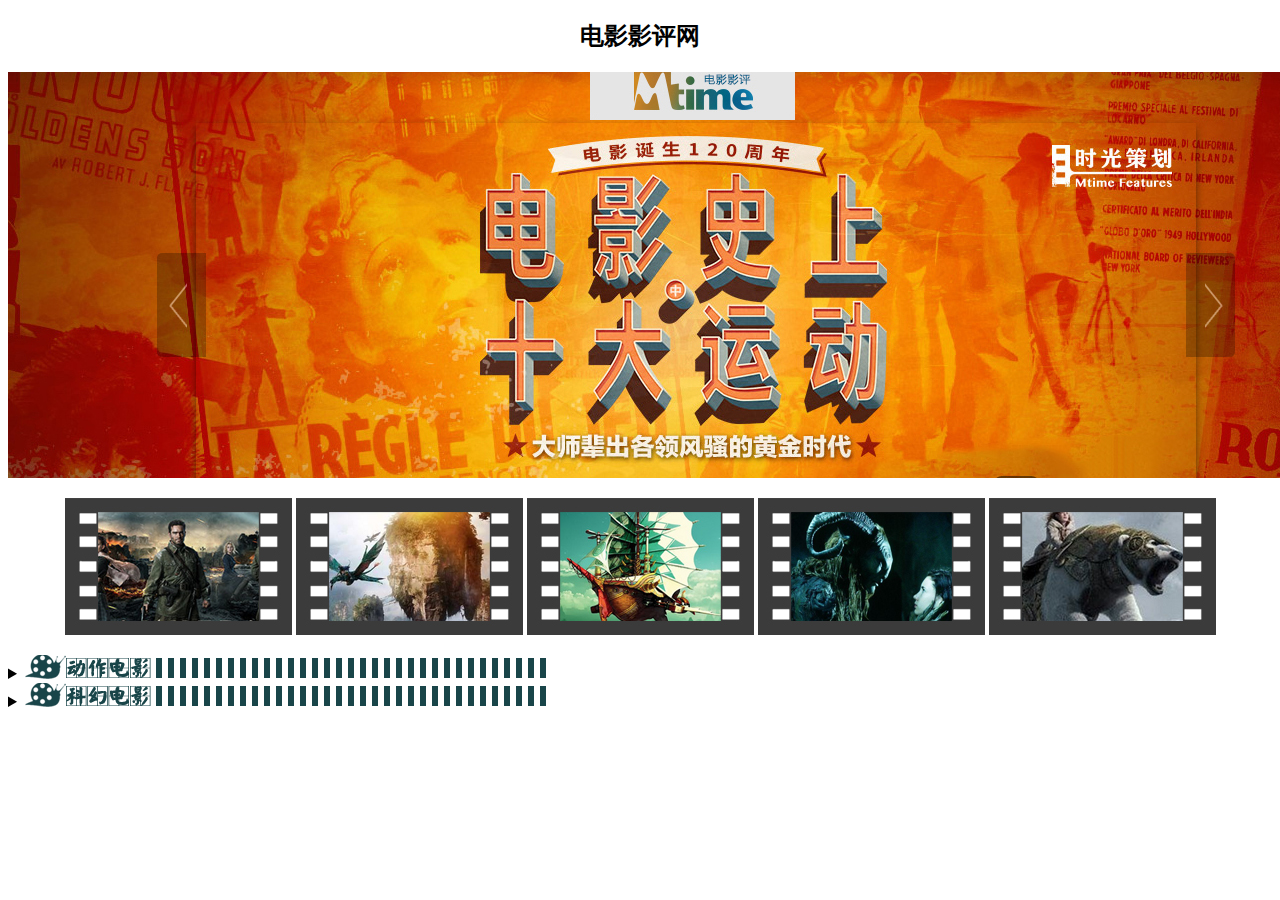
==== hello/index.html @ fd8d335e "Add files via upload" ====
<!DOCTYPE html>
<html>
	<head>
		<meta charset="utf-8" />
		<title>电影影评网</title>
	</head>
	<body>
		<!--header begin-->
		<header>
			<h2 align="center">电影影评网</h2>
			<p align="center">
				<img src="img/44.jpg">
				</p>
		</header>
		<!--header end-->
		<!--nav begin-->
		<nav>
			<p align="center">
			    <img src="img/nav1.jpg">
			    <img src="img/nav2.jpg">
			    <img src="img/nav3.jpg">
				<img src="img/nav4.jpg">
				<img src="img/nav5.jpg">
				</p>
		</nav>
		<!--nav end-->
		<!--article begin-->
		<article>
			<details>
				<summary><img src="img/111.png"></summary>
				<ul contenteditable="true">
					<li>
						<figcaption>《敢死队》</figcaption>
                        <p>今天看了全天唯一一场原声的<mark>《敢死队》</mark>。有好事者统计，这群肌肉大叔的年龄加起来是439岁，平均年龄超过了50岁，其中岁数最大的<mark>史泰龙</mark>64岁，
岁数最小的<mark>杰森·斯坦森</mark>也有38岁，堪称老男人团。一帮纯爷们拍出的电影，当然是没有什么剧情，从头劲爆到尾。 旁边有个陌生的软妹睡死过去。全场的男性都异常亢奋。廉颇老矣，
尚能饭否。当然是宝刀未老了。<mark>史泰龙</mark>全程曾哥附......</p>
                        <img src="img/444.jpg" >
                     </li>
                     <li></li>
                     <li>
                     	大众评分：<meter value="65"min="0"max="100"low="60"high="80"title="65分"optimum="100">65</meter>
                     </li>
                     <li>
                     	媒体评分：<meter value="80"min="0"max="100"low="60"high="80"title="80分"optimum="100">80</meter>
                     </li>
                     <li>
                     	网站评分：<meter value="40"min="0"max="100"low="60"high="80"title="40分"optimum="100">40</meter>
                     </li>
                     </ul>
                     <hr size="3"color="#ccc">
                     <ul contenteditable="true">
                     	<li>
						    <figcaption>《赤焰战场》</figcaption>
						    <p>这部电影的最大意义在于一群廉颇老矣的明星向观众做了一个集体性的道别。他们以后或许还会各自为战地奋斗在荧屏之上，但如此集中的出现在一部电影中就显得几乎不再可能。
						    	<mark>布鲁斯·威利斯</mark>已经56岁，<mark>海伦·米伦</mark>66岁，<mark>约翰·马尔科维奇</mark>58岁，<mark>摩根·弗里曼</mark>已经74岁，
						    	<mark>布莱恩·考克斯</mark>65岁。这些年纪已经超过或者年近花甲的曾经叱咤荧屏的人物正在渐渐地逝去，如同那一抹灿丽的......	 </p>
						   <img src="img/555.jpg">
						   </li>
						    <li></li>
                     <li>
                     	大众评分：<meter value="65"min="0"max="100"low="60"high="80"title="65分"optimum="100">65</meter>
                     </li>
                     <li>
                     	媒体评分：<meter value="80"min="0"max="100"low="60"high="80"title="80分"optimum="100">80</meter>
                     </li>
                     <li>
                     	网站评分：<meter value="40"min="0"max="100"low="60"high="80"title="40分"optimum="100">40</meter>
                     </li>
                     </ul>
			</details>
			<details>
				<summary><img src="img/222.png"></summary>
				<ul contenteditable="true">
					<li>
						<figcaption>《雷神》</figcaption>
						<p>自<mark>《钢铁侠》</mark>开始，全球最负盛名的<mark>惊奇漫画电影公司</mark>走上了不断致力于在特效技术上开拓创新的发展道路。本着以集合旗下所有英雄漫画形象，
							打造一个"惊奇电影宇宙"的核心发展观，不断推出艺术造诣低下，剧情肤浅，但场景华丽、极致炫目的"超级英雄"大片。<mark>《雷神》</mark>也是如此。尽管常被影评人抨击为
							"没脑子的超级英雄群"，却没人能阻止好莱坞愈加明显........</p>
						 <img src="img/666.jpg" >
                     </li>
                     <li></li>
                     <li>
                     	大众评分：<meter value="65"min="0"max="100"low="60"high="80"title="65分"optimum="100">65</meter>
                     </li>
                     <li>
                     	媒体评分：<meter value="80"min="0"max="100"low="60"high="80"title="80分"optimum="100">80</meter>
                     </li>
                     <li>
                     	网站评分：<meter value="40"min="0"max="100"low="60"high="80"title="40分"optimum="100">40</meter>
                     </li>
                     </ul>
                     <hr size="3"color="#ccc">	
			</details>
		</article>
        <!--article end-->
	</body>
</html>
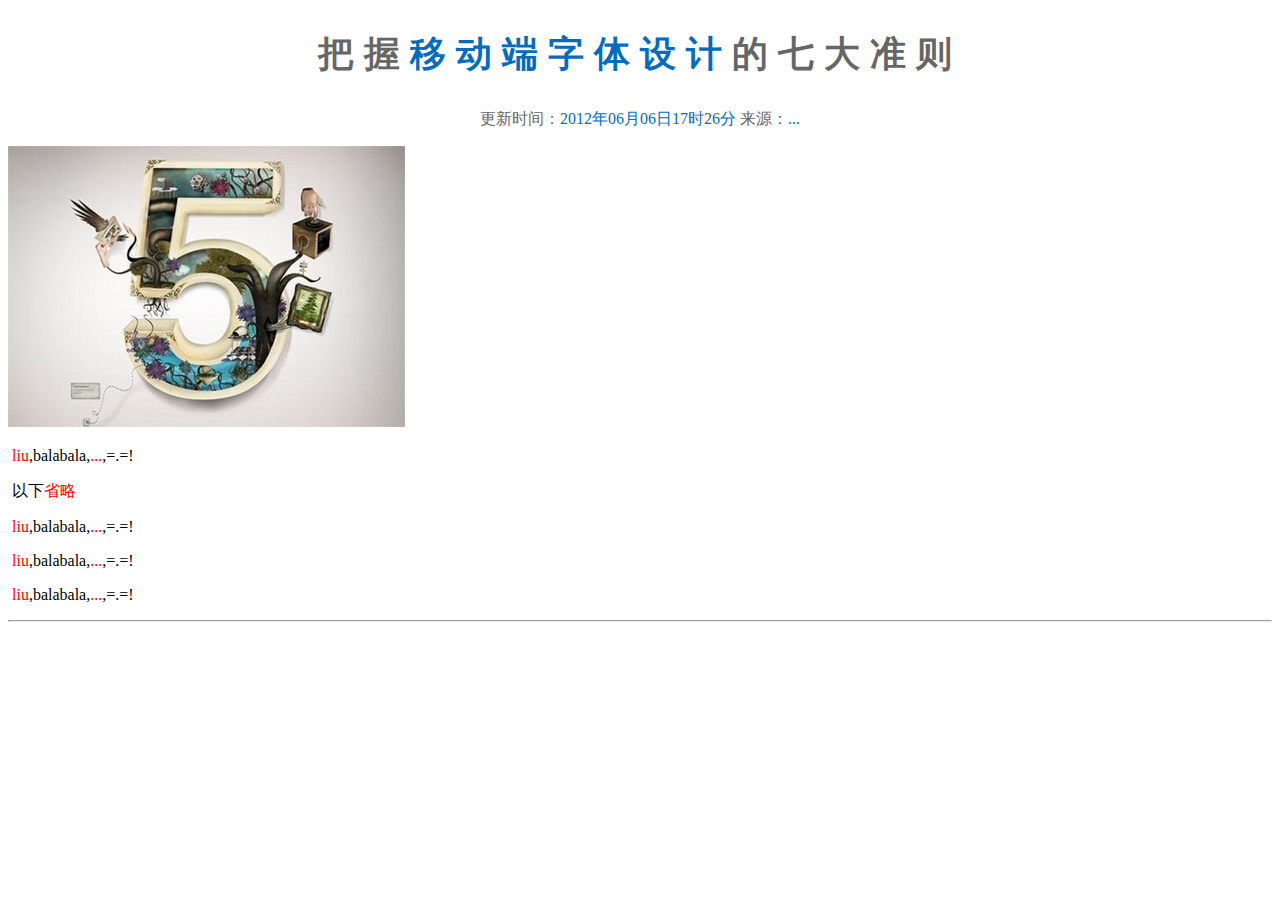
==== commit 2532498a: "Add files via upload" ====
--- a/hello/index.html
+++ b/hello/index.html
@@ -2,96 +2,17 @@
 <html>
 	<head>
 		<meta charset="utf-8" />
-		<title>电影影评网</title>
+		<title>字体设计准则</title>
+		<link rel="stylesheet"  type="text/css" href="css/style.css">
 	</head>
 	<body>
-		<!--header begin-->
-		<header>
-			<h2 align="center">电影影评网</h2>
-			<p align="center">
-				<img src="img/44.jpg">
-				</p>
-		</header>
-		<!--header end-->
-		<!--nav begin-->
-		<nav>
-			<p align="center">
-			    <img src="img/nav1.jpg">
-			    <img src="img/nav2.jpg">
-			    <img src="img/nav3.jpg">
-				<img src="img/nav4.jpg">
-				<img src="img/nav5.jpg">
-				</p>
-		</nav>
-		<!--nav end-->
-		<!--article begin-->
-		<article>
-			<details>
-				<summary><img src="img/111.png"></summary>
-				<ul contenteditable="true">
-					<li>
-						<figcaption>《敢死队》</figcaption>
-                        <p>今天看了全天唯一一场原声的<mark>《敢死队》</mark>。有好事者统计，这群肌肉大叔的年龄加起来是439岁，平均年龄超过了50岁，其中岁数最大的<mark>史泰龙</mark>64岁，
-岁数最小的<mark>杰森·斯坦森</mark>也有38岁，堪称老男人团。一帮纯爷们拍出的电影，当然是没有什么剧情，从头劲爆到尾。 旁边有个陌生的软妹睡死过去。全场的男性都异常亢奋。廉颇老矣，
-尚能饭否。当然是宝刀未老了。<mark>史泰龙</mark>全程曾哥附......</p>
-                        <img src="img/444.jpg" >
-                     </li>
-                     <li></li>
-                     <li>
-                     	大众评分：<meter value="65"min="0"max="100"low="60"high="80"title="65分"optimum="100">65</meter>
-                     </li>
-                     <li>
-                     	媒体评分：<meter value="80"min="0"max="100"low="60"high="80"title="80分"optimum="100">80</meter>
-                     </li>
-                     <li>
-                     	网站评分：<meter value="40"min="0"max="100"low="60"high="80"title="40分"optimum="100">40</meter>
-                     </li>
-                     </ul>
-                     <hr size="3"color="#ccc">
-                     <ul contenteditable="true">
-                     	<li>
-						    <figcaption>《赤焰战场》</figcaption>
-						    <p>这部电影的最大意义在于一群廉颇老矣的明星向观众做了一个集体性的道别。他们以后或许还会各自为战地奋斗在荧屏之上，但如此集中的出现在一部电影中就显得几乎不再可能。
-						    	<mark>布鲁斯·威利斯</mark>已经56岁，<mark>海伦·米伦</mark>66岁，<mark>约翰·马尔科维奇</mark>58岁，<mark>摩根·弗里曼</mark>已经74岁，
-						    	<mark>布莱恩·考克斯</mark>65岁。这些年纪已经超过或者年近花甲的曾经叱咤荧屏的人物正在渐渐地逝去，如同那一抹灿丽的......	 </p>
-						   <img src="img/555.jpg">
-						   </li>
-						    <li></li>
-                     <li>
-                     	大众评分：<meter value="65"min="0"max="100"low="60"high="80"title="65分"optimum="100">65</meter>
-                     </li>
-                     <li>
-                     	媒体评分：<meter value="80"min="0"max="100"low="60"high="80"title="80分"optimum="100">80</meter>
-                     </li>
-                     <li>
-                     	网站评分：<meter value="40"min="0"max="100"low="60"high="80"title="40分"optimum="100">40</meter>
-                     </li>
-                     </ul>
-			</details>
-			<details>
-				<summary><img src="img/222.png"></summary>
-				<ul contenteditable="true">
-					<li>
-						<figcaption>《雷神》</figcaption>
-						<p>自<mark>《钢铁侠》</mark>开始，全球最负盛名的<mark>惊奇漫画电影公司</mark>走上了不断致力于在特效技术上开拓创新的发展道路。本着以集合旗下所有英雄漫画形象，
-							打造一个"惊奇电影宇宙"的核心发展观，不断推出艺术造诣低下，剧情肤浅，但场景华丽、极致炫目的"超级英雄"大片。<mark>《雷神》</mark>也是如此。尽管常被影评人抨击为
-							"没脑子的超级英雄群"，却没人能阻止好莱坞愈加明显........</p>
-						 <img src="img/666.jpg" >
-                     </li>
-                     <li></li>
-                     <li>
-                     	大众评分：<meter value="65"min="0"max="100"low="60"high="80"title="65分"optimum="100">65</meter>
-                     </li>
-                     <li>
-                     	媒体评分：<meter value="80"min="0"max="100"low="60"high="80"title="80分"optimum="100">80</meter>
-                     </li>
-                     <li>
-                     	网站评分：<meter value="40"min="0"max="100"low="60"high="80"title="40分"optimum="100">40</meter>
-                     </li>
-                     </ul>
-                     <hr size="3"color="#ccc">	
-			</details>
-		</article>
-        <!--article end-->
+		<h2>把握<span>移动端字体设计</span>的七大准则</h2>
+		<p class="author">更新时间：<span>2012年06月06日17时26分</span>&nbsp;来源：<span>...</span></p>
+		<img src="img/a.jpg">
+		<p>&nbsp;<span>liu</span>,balabala,<span>...</span>,=.=!</p>
+		<p>&nbsp;以下<span>省略</span></p>
+		<p>&nbsp;<span>liu</span>,balabala,<span>...</span>,=.=!</p>
+		<p>&nbsp;<span>liu</span>,balabala,<span>...</span>,=.=!</p>
+		<p>&nbsp;<span>liu</span>,balabala,<span>...</span>,=.=!</p><hr/>
 	</body>
 </html>
--- a/hello/css/style.css
+++ b/hello/css/style.css
@@ -0,0 +1,26 @@
+@charset "utf-8";
+		@font-face{
+			font-family:jianzhi;
+			src:url(font/FZJZJW.TTF);
+		}
+		h2{
+			font-family:jianzhi;
+			text-align: center;
+			font-size: 36px;
+			color: #666;
+			letter-spacing: 10px;
+		}
+		h2 span,.author span{color: #076BBC;}
+		.author{
+			text-align: center;
+			color: #666;
+			font-family: "微软雅黑";
+		}
+		p{font-family: "微软雅黑";}
+		span{color: #f00;}
+		.phone{font-family: "agency fb";
+		font-style: italic;
+		color: #666;
+		font-size: 16px;}
+		.phone span{color: #076BBC;}
+		hr{color: #ddd;}
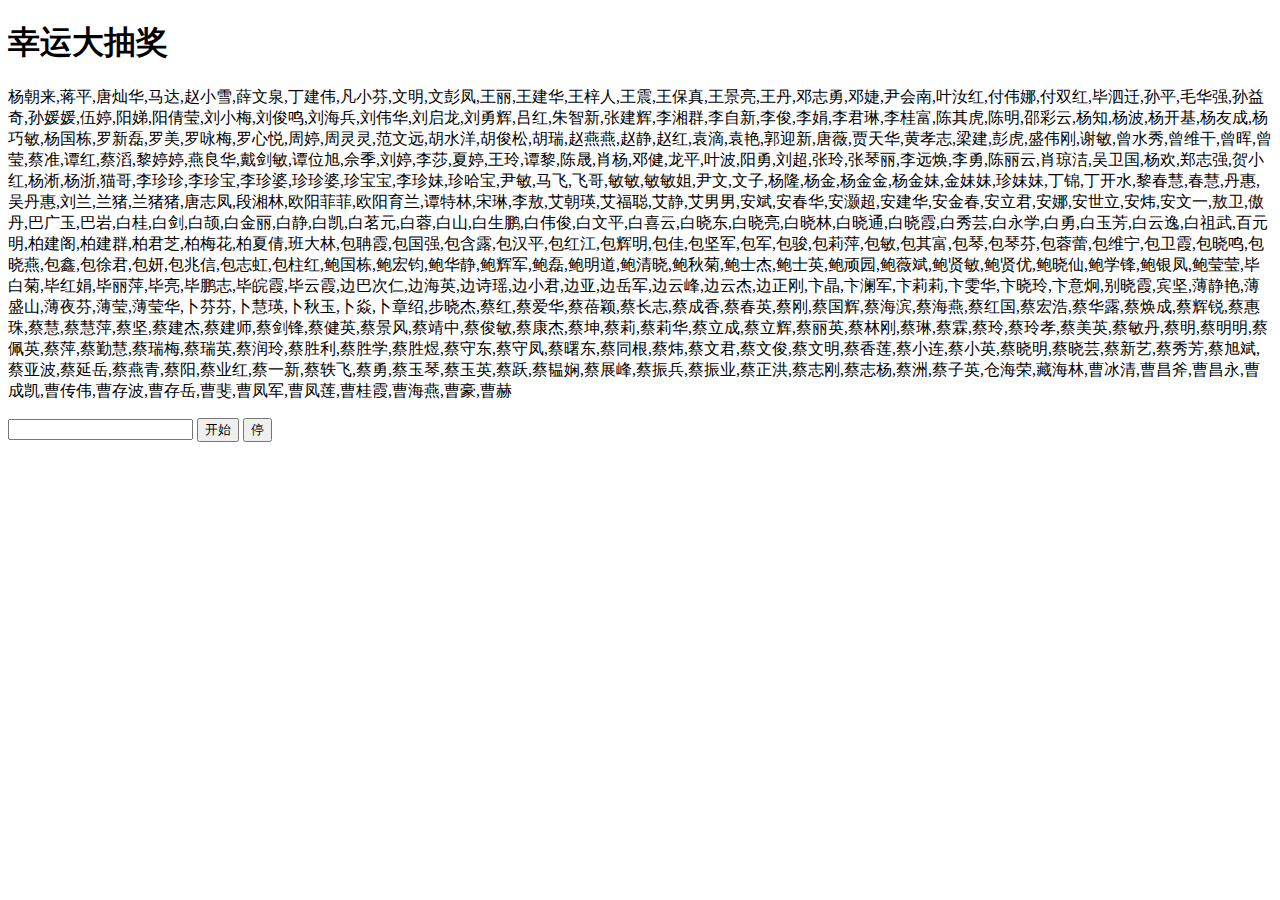
==== commit e5e656c0: "Add files via upload" ====
--- a/hello/index.html
+++ b/hello/index.html
@@ -1,18 +1,53 @@
-<!DOCTYPE html>
-<html>
-	<head>
-		<meta charset="utf-8" />
-		<title>字体设计准则</title>
-		<link rel="stylesheet"  type="text/css" href="css/style.css">
-	</head>
-	<body>
-		<h2>把握<span>移动端字体设计</span>的七大准则</h2>
-		<p class="author">更新时间：<span>2012年06月06日17时26分</span>&nbsp;来源：<span>...</span></p>
-		<img src="img/a.jpg">
-		<p>&nbsp;<span>liu</span>,balabala,<span>...</span>,=.=!</p>
-		<p>&nbsp;以下<span>省略</span></p>
-		<p>&nbsp;<span>liu</span>,balabala,<span>...</span>,=.=!</p>
-		<p>&nbsp;<span>liu</span>,balabala,<span>...</span>,=.=!</p>
-		<p>&nbsp;<span>liu</span>,balabala,<span>...</span>,=.=!</p><hr/>
-	</body>
-</html>
+
+<!doctype html>
+<html lang="en">
+<head>
+	<meta charset="UTF-8" />
+	<title>抽奖程序</title>
+</head>
+<body>
+	<h1>幸运大抽奖</h1>
+	<p id="canText"></p>
+	<input id="numInput" type="text" />
+	<input id="btnInput" type="button" value="开始" onclick="go();" />
+	<input id="btn2Input" type="button" value="停" onclick="stop();" />
+	<p id="resultText"></p>
+	<script type="text/javascript">
+		var numInput=document.getElementById("numInput");
+		var btnInput=document.getElementById("btnInput");
+		var canText=document.getElementById("canText");
+		var resultText=document.getElementById('resultText');
+		
+		var strStu="杨朝来#蒋平#唐灿华#马达#赵小雪#薛文泉#丁建伟#凡小芬#文明#文彭凤#王丽#王建华#王梓人#王震#王保真#王景亮#王丹#邓志勇#邓婕#尹会南#叶汝红#付伟娜#付双红#毕泗迁#孙平#毛华强#孙益奇#孙媛媛#伍婷#阳娣#阳倩莹#刘小梅#刘俊鸣#刘海兵#刘伟华#刘启龙#刘勇辉#吕红#朱智新#张建辉#李湘群#李自新#李俊#李娟#李君琳#李桂富#陈其虎#陈明#邵彩云#杨知#杨波#杨开基#杨友成#杨巧敏#杨国栋#罗新磊#罗美#罗咏梅#罗心悦#周婷#周灵灵#范文远#胡水洋#胡俊松#胡瑞#赵燕燕#赵静#赵红#袁滴#袁艳#郭迎新#唐薇#贾天华#黄孝志#梁建#彭虎#盛伟刚#谢敏#曾水秀#曾维干#曾晖#曾莹#蔡准#谭红#蔡滔#黎婷婷#燕良华#戴剑敏#谭位旭#佘季#刘婷#李莎#夏婷#王玲#谭黎#陈晟#肖杨#邓健#龙平#叶波#阳勇#刘超#张玲#张琴丽#李远焕#李勇#陈丽云#肖琼洁#吴卫国#杨欢#郑志强#贺小红#杨淅#杨浙#猫哥#李珍珍#李珍宝#李珍婆#珍珍婆#珍宝宝#李珍妹#珍哈宝#尹敏#马飞#飞哥#敏敏#敏敏姐#尹文#文子#杨隆#杨金#杨金金#杨金妹#金妹妹#珍妹妹#丁锦#丁开水#黎春慧#春慧#丹惠#吴丹惠#刘兰#兰猪#兰猪猪#唐志凤#段湘林#欧阳菲菲#欧阳育兰#谭特林#宋琳#李敖#艾朝瑛#艾福聪#艾静#艾男男#安斌#安春华#安灏超#安建华#安金春#安立君#安娜#安世立#安炜#安文一#敖卫#傲丹#巴广玉#巴岩#白桂#白剑#白颉#白金丽#白静#白凯#白茗元#白蓉#白山#白生鹏#白伟俊#白文平#白喜云#白晓东#白晓亮#白晓林#白晓通#白晓霞#白秀芸#白永学#白勇#白玉芳#白云逸#白祖武#百元明#柏建阁#柏建群#柏君芝#柏梅花#柏夏倩#班大林#包聃霞#包国强#包含露#包汉平#包红江#包辉明#包佳#包坚军#包军#包骏#包莉萍#包敏#包其富#包琴#包琴芬#包蓉蕾#包维宁#包卫霞#包晓鸣#包晓燕#包鑫#包徐君#包妍#包兆信#包志虹#包柱红#鲍国栋#鲍宏钧#鲍华静#鲍辉军#鲍磊#鲍明道#鲍清晓#鲍秋菊#鲍士杰#鲍士英#鲍顽园#鲍薇斌#鲍贤敏#鲍贤优#鲍晓仙#鲍学锋#鲍银凤#鲍莹莹#毕白菊#毕红娟#毕丽萍#毕亮#毕鹏志#毕皖霞#毕云霞#边巴次仁#边海英#边诗瑶#边小君#边亚#边岳军#边云峰#边云杰#边正刚#卞晶#卞澜军#卞莉莉#卞雯华#卞晓玲#卞意炯#别晓霞#宾坚#薄静艳#薄盛山#薄夜芬#薄莹#薄莹华#卜芬芬#卜慧瑛#卜秋玉#卜焱#卜章绍#步晓杰#蔡红#蔡爱华#蔡蓓颖#蔡长志#蔡成香#蔡春英#蔡刚#蔡国辉#蔡海滨#蔡海燕#蔡红国#蔡宏浩#蔡华露#蔡焕成#蔡辉锐#蔡惠珠#蔡慧#蔡慧萍#蔡坚#蔡建杰#蔡建师#蔡剑锋#蔡健英#蔡景风#蔡靖中#蔡俊敏#蔡康杰#蔡坤#蔡莉#蔡莉华#蔡立成#蔡立辉#蔡丽英#蔡林刚#蔡琳#蔡霖#蔡玲#蔡玲孝#蔡美英#蔡敏丹#蔡明#蔡明明#蔡佩英#蔡萍#蔡勤慧#蔡瑞梅#蔡瑞英#蔡润玲#蔡胜利#蔡胜学#蔡胜煜#蔡守东#蔡守凤#蔡曙东#蔡同根#蔡炜#蔡文君#蔡文俊#蔡文明#蔡香莲#蔡小连#蔡小英#蔡晓明#蔡晓芸#蔡新艺#蔡秀芳#蔡旭斌#蔡亚波#蔡延岳#蔡燕青#蔡阳#蔡业红#蔡一新#蔡轶飞#蔡勇#蔡玉琴#蔡玉英#蔡跃#蔡韫娴#蔡展峰#蔡振兵#蔡振业#蔡正洪#蔡志刚#蔡志杨#蔡洲#蔡子英#仓海荣#藏海林#曹冰清#曹昌斧#曹昌永#曹成凯#曹传伟#曹存波#曹存岳#曹斐#曹凤军#曹凤莲#曹桂霞#曹海燕#曹豪#曹赫";
+		var arrStu=strStu.split("#");
+		var num;
+		var arrResult;
+		var a;
+		
+		canText.innerText=arrStu.join(",");
+		
+		function luck(){
+			var num=Number(numInput.value);
+			var arrResult=new Array();
+			arrStu=strStu.split("#");
+			
+			if(num==0||isNaN(num)){
+				num=3;
+			}
+			
+			for (var i = 0; i < num; i++) {
+				var index=parseInt(Math.random()*arrStu.length);
+				arrResult.push(arrStu[index]);
+				arrStu.splice(index,1);
+			}
+			resultText.innerHTML=arrResult.join(",");
+		}
+		function go(){
+			a=setInterval("luck()",100);
+		}
+		function stop(){
+			window.clearInterval(a);
+		}
+	</script>
+</body>
+</html>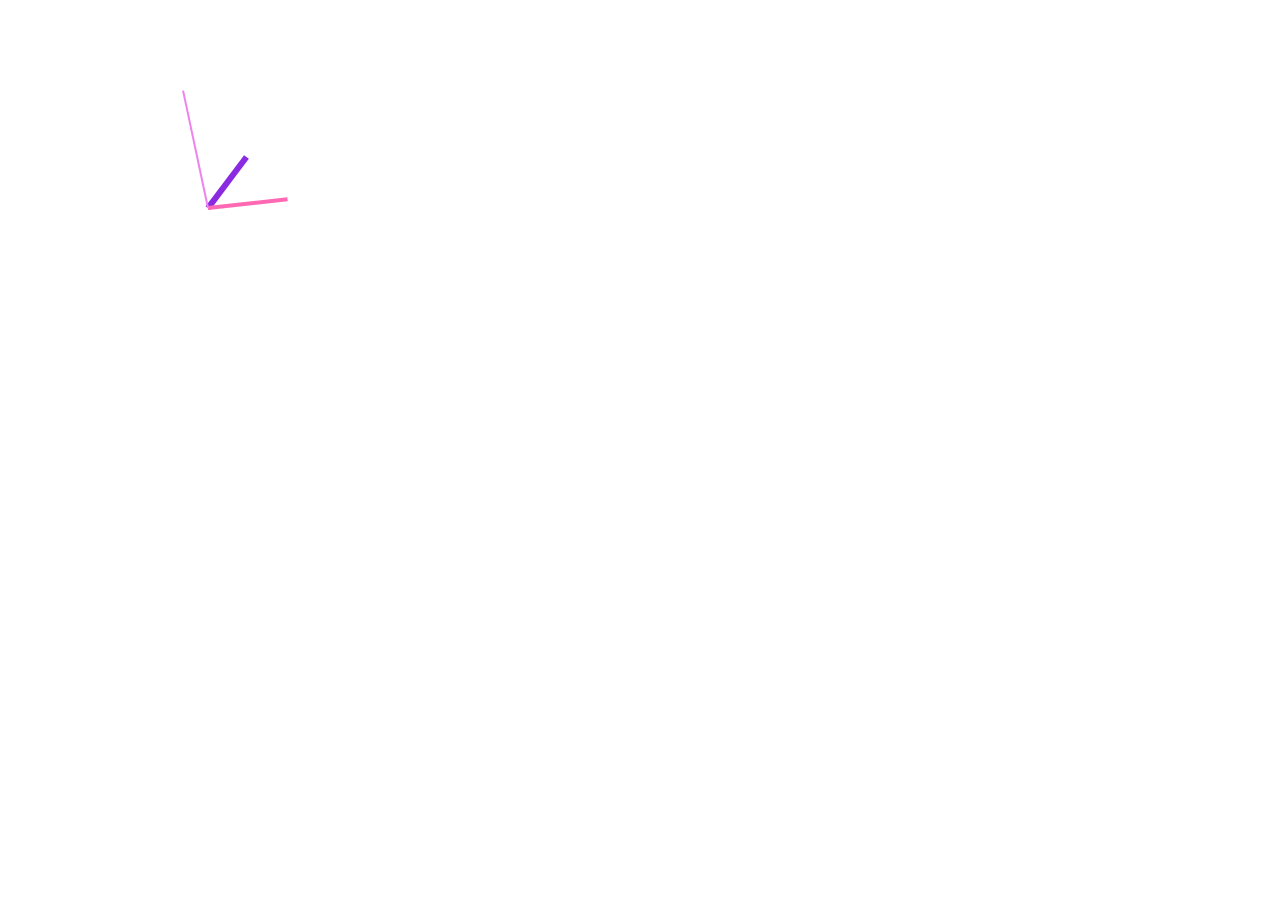
==== commit 1bc2a672: "Add files via upload" ====
--- a/hello/index.html
+++ b/hello/index.html
@@ -1,53 +1,67 @@
-
-<!doctype html>
-<html lang="en">
-<head>
-	<meta charset="UTF-8" />
-	<title>抽奖程序</title>
-</head>
-<body>
-	<h1>幸运大抽奖</h1>
-	<p id="canText"></p>
-	<input id="numInput" type="text" />
-	<input id="btnInput" type="button" value="开始" onclick="go();" />
-	<input id="btn2Input" type="button" value="停" onclick="stop();" />
-	<p id="resultText"></p>
-	<script type="text/javascript">
-		var numInput=document.getElementById("numInput");
-		var btnInput=document.getElementById("btnInput");
-		var canText=document.getElementById("canText");
-		var resultText=document.getElementById('resultText');
-		
-		var strStu="杨朝来#蒋平#唐灿华#马达#赵小雪#薛文泉#丁建伟#凡小芬#文明#文彭凤#王丽#王建华#王梓人#王震#王保真#王景亮#王丹#邓志勇#邓婕#尹会南#叶汝红#付伟娜#付双红#毕泗迁#孙平#毛华强#孙益奇#孙媛媛#伍婷#阳娣#阳倩莹#刘小梅#刘俊鸣#刘海兵#刘伟华#刘启龙#刘勇辉#吕红#朱智新#张建辉#李湘群#李自新#李俊#李娟#李君琳#李桂富#陈其虎#陈明#邵彩云#杨知#杨波#杨开基#杨友成#杨巧敏#杨国栋#罗新磊#罗美#罗咏梅#罗心悦#周婷#周灵灵#范文远#胡水洋#胡俊松#胡瑞#赵燕燕#赵静#赵红#袁滴#袁艳#郭迎新#唐薇#贾天华#黄孝志#梁建#彭虎#盛伟刚#谢敏#曾水秀#曾维干#曾晖#曾莹#蔡准#谭红#蔡滔#黎婷婷#燕良华#戴剑敏#谭位旭#佘季#刘婷#李莎#夏婷#王玲#谭黎#陈晟#肖杨#邓健#龙平#叶波#阳勇#刘超#张玲#张琴丽#李远焕#李勇#陈丽云#肖琼洁#吴卫国#杨欢#郑志强#贺小红#杨淅#杨浙#猫哥#李珍珍#李珍宝#李珍婆#珍珍婆#珍宝宝#李珍妹#珍哈宝#尹敏#马飞#飞哥#敏敏#敏敏姐#尹文#文子#杨隆#杨金#杨金金#杨金妹#金妹妹#珍妹妹#丁锦#丁开水#黎春慧#春慧#丹惠#吴丹惠#刘兰#兰猪#兰猪猪#唐志凤#段湘林#欧阳菲菲#欧阳育兰#谭特林#宋琳#李敖#艾朝瑛#艾福聪#艾静#艾男男#安斌#安春华#安灏超#安建华#安金春#安立君#安娜#安世立#安炜#安文一#敖卫#傲丹#巴广玉#巴岩#白桂#白剑#白颉#白金丽#白静#白凯#白茗元#白蓉#白山#白生鹏#白伟俊#白文平#白喜云#白晓东#白晓亮#白晓林#白晓通#白晓霞#白秀芸#白永学#白勇#白玉芳#白云逸#白祖武#百元明#柏建阁#柏建群#柏君芝#柏梅花#柏夏倩#班大林#包聃霞#包国强#包含露#包汉平#包红江#包辉明#包佳#包坚军#包军#包骏#包莉萍#包敏#包其富#包琴#包琴芬#包蓉蕾#包维宁#包卫霞#包晓鸣#包晓燕#包鑫#包徐君#包妍#包兆信#包志虹#包柱红#鲍国栋#鲍宏钧#鲍华静#鲍辉军#鲍磊#鲍明道#鲍清晓#鲍秋菊#鲍士杰#鲍士英#鲍顽园#鲍薇斌#鲍贤敏#鲍贤优#鲍晓仙#鲍学锋#鲍银凤#鲍莹莹#毕白菊#毕红娟#毕丽萍#毕亮#毕鹏志#毕皖霞#毕云霞#边巴次仁#边海英#边诗瑶#边小君#边亚#边岳军#边云峰#边云杰#边正刚#卞晶#卞澜军#卞莉莉#卞雯华#卞晓玲#卞意炯#别晓霞#宾坚#薄静艳#薄盛山#薄夜芬#薄莹#薄莹华#卜芬芬#卜慧瑛#卜秋玉#卜焱#卜章绍#步晓杰#蔡红#蔡爱华#蔡蓓颖#蔡长志#蔡成香#蔡春英#蔡刚#蔡国辉#蔡海滨#蔡海燕#蔡红国#蔡宏浩#蔡华露#蔡焕成#蔡辉锐#蔡惠珠#蔡慧#蔡慧萍#蔡坚#蔡建杰#蔡建师#蔡剑锋#蔡健英#蔡景风#蔡靖中#蔡俊敏#蔡康杰#蔡坤#蔡莉#蔡莉华#蔡立成#蔡立辉#蔡丽英#蔡林刚#蔡琳#蔡霖#蔡玲#蔡玲孝#蔡美英#蔡敏丹#蔡明#蔡明明#蔡佩英#蔡萍#蔡勤慧#蔡瑞梅#蔡瑞英#蔡润玲#蔡胜利#蔡胜学#蔡胜煜#蔡守东#蔡守凤#蔡曙东#蔡同根#蔡炜#蔡文君#蔡文俊#蔡文明#蔡香莲#蔡小连#蔡小英#蔡晓明#蔡晓芸#蔡新艺#蔡秀芳#蔡旭斌#蔡亚波#蔡延岳#蔡燕青#蔡阳#蔡业红#蔡一新#蔡轶飞#蔡勇#蔡玉琴#蔡玉英#蔡跃#蔡韫娴#蔡展峰#蔡振兵#蔡振业#蔡正洪#蔡志刚#蔡志杨#蔡洲#蔡子英#仓海荣#藏海林#曹冰清#曹昌斧#曹昌永#曹成凯#曹传伟#曹存波#曹存岳#曹斐#曹凤军#曹凤莲#曹桂霞#曹海燕#曹豪#曹赫";
-		var arrStu=strStu.split("#");
-		var num;
-		var arrResult;
-		var a;
-		
-		canText.innerText=arrStu.join(",");
-		
-		function luck(){
-			var num=Number(numInput.value);
-			var arrResult=new Array();
-			arrStu=strStu.split("#");
-			
-			if(num==0||isNaN(num)){
-				num=3;
+<!DOCTYPE html>
+<html>
+	<head>
+		<meta charset="utf-8">
+		<title></title>
+		<style type="text/css">
+			#clock{
+				width: 400px;
+				height: 400px;
+				position: relative;
+				background: url(https://bestace.github.io/fed/ppt/demos/jsBase/img/clock.jpg) no-repeat;
+				background-size: 100%;
 			}
-			
-			for (var i = 0; i < num; i++) {
-				var index=parseInt(Math.random()*arrStu.length);
-				arrResult.push(arrStu[index]);
-				arrStu.splice(index,1);
+			#hour{
+				width: 1.4%;
+				height: 16%;
+				background-color: blueviolet;
+				position: absolute;
+				left: 49.3%;
+				top: 34%;
+				-webkit-transform-origin: 50% 100%;
 			}
-			resultText.innerHTML=arrResult.join(",");
-		}
-		function go(){
-			a=setInterval("luck()",100);
-		}
-		function stop(){
-			window.clearInterval(a);
-		}
-	</script>
-</body>
+			#min{
+				width: 1%;
+				height: 20%;
+				background-color: hotpink;
+				position: absolute;
+				left: 49.5%;
+				top: 30%;
+				-webkit-transform-origin: 50% 100%;
+			}
+			#sec{
+				width: 0.6%;
+				height: 30%;
+				background-color: violet;
+				position: absolute;
+				left: 49.7%;
+				top:20%;
+				-webkit-transform-origin: 50% 100%;
+			}
+		</style>
+	</head>
+	<body>
+		<div id="clock">
+			<div id="hour"></div>
+			<div id="min"></div>
+			<div id="sec"></div>
+		</div>
+		<script type="text/javascript">
+			var now;
+			var oClock=document.getElementById("clock");
+			var oHour=document.getElementById("hour");
+			var oMin=document.getElementById("min");
+			var oSec=document.getElementById("sec");
+			function runTime() {
+				now=new Date();
+				var sec=now.getSeconds()*6;
+				var min=(now.getMinutes()+now.getSeconds()/60)*6;
+				var hour=(now.getHours()+now.getMinutes()/60+now.getSeconds()/3600)*30;
+				oHour.style.webkitTransform="rotate("+hour+"deg)";
+				oMin.style.webkitTransform="rotate("+min+"deg)";
+				oSec.style.webkitTransform="rotate("+sec+"deg)";
+			}
+			setInterval("runTime()",100);
+		</script>
+	</body>
 </html>